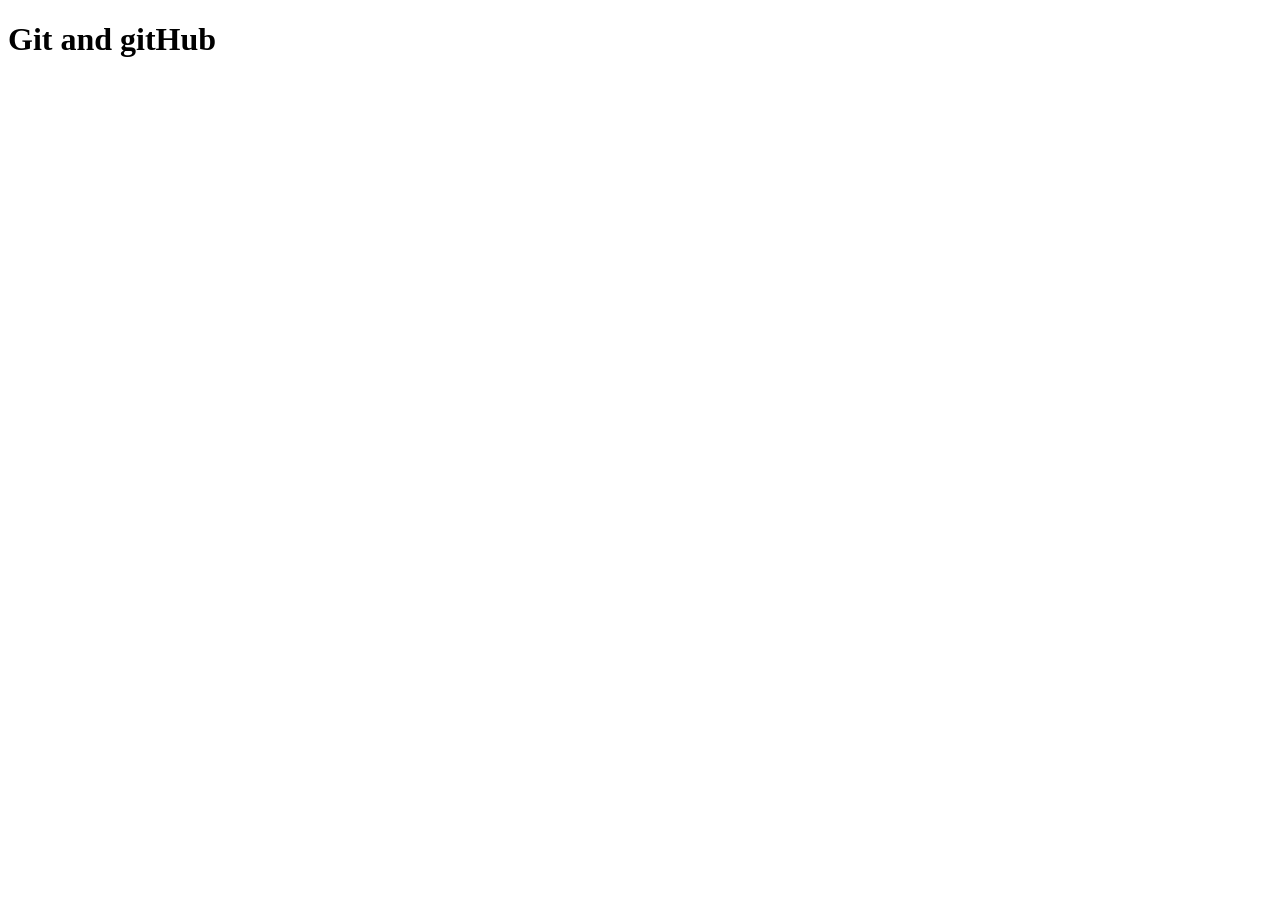
==== Git/Index.html @ 664b512e "Changes Addeed" ====
<!DOCTYPE html>
<html lang="en">
<head>
    <meta charset="UTF-8">
    <meta name="viewport" content="width=device-width, initial-scale=1.0">
    <title>Document</title>
</head>
<body>
    <h1>Git and gitHub</h1>
</body>
</html>
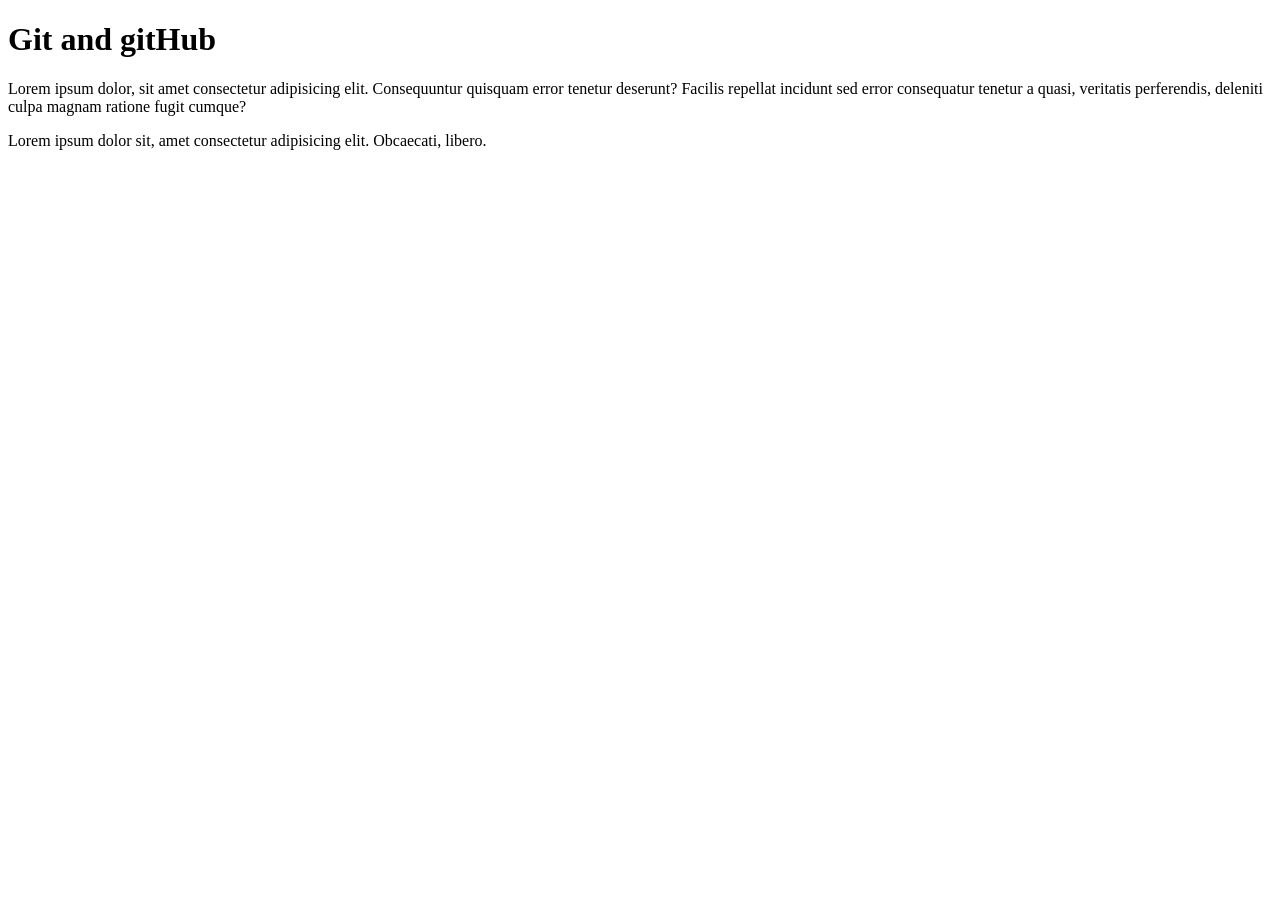
==== commit 08bb7735: "Content Added" ====
--- a/Git/Index.html
+++ b/Git/Index.html
@@ -7,5 +7,7 @@
 </head>
 <body>
     <h1>Git and gitHub</h1>
+    <p>Lorem ipsum dolor, sit amet consectetur adipisicing elit. Consequuntur quisquam error tenetur deserunt? Facilis repellat incidunt sed error consequatur tenetur a quasi, veritatis perferendis, deleniti culpa magnam ratione fugit cumque?</p>
+    <p>Lorem ipsum dolor sit, amet consectetur adipisicing elit. Obcaecati, libero.</p>
 </body>
 </html>
